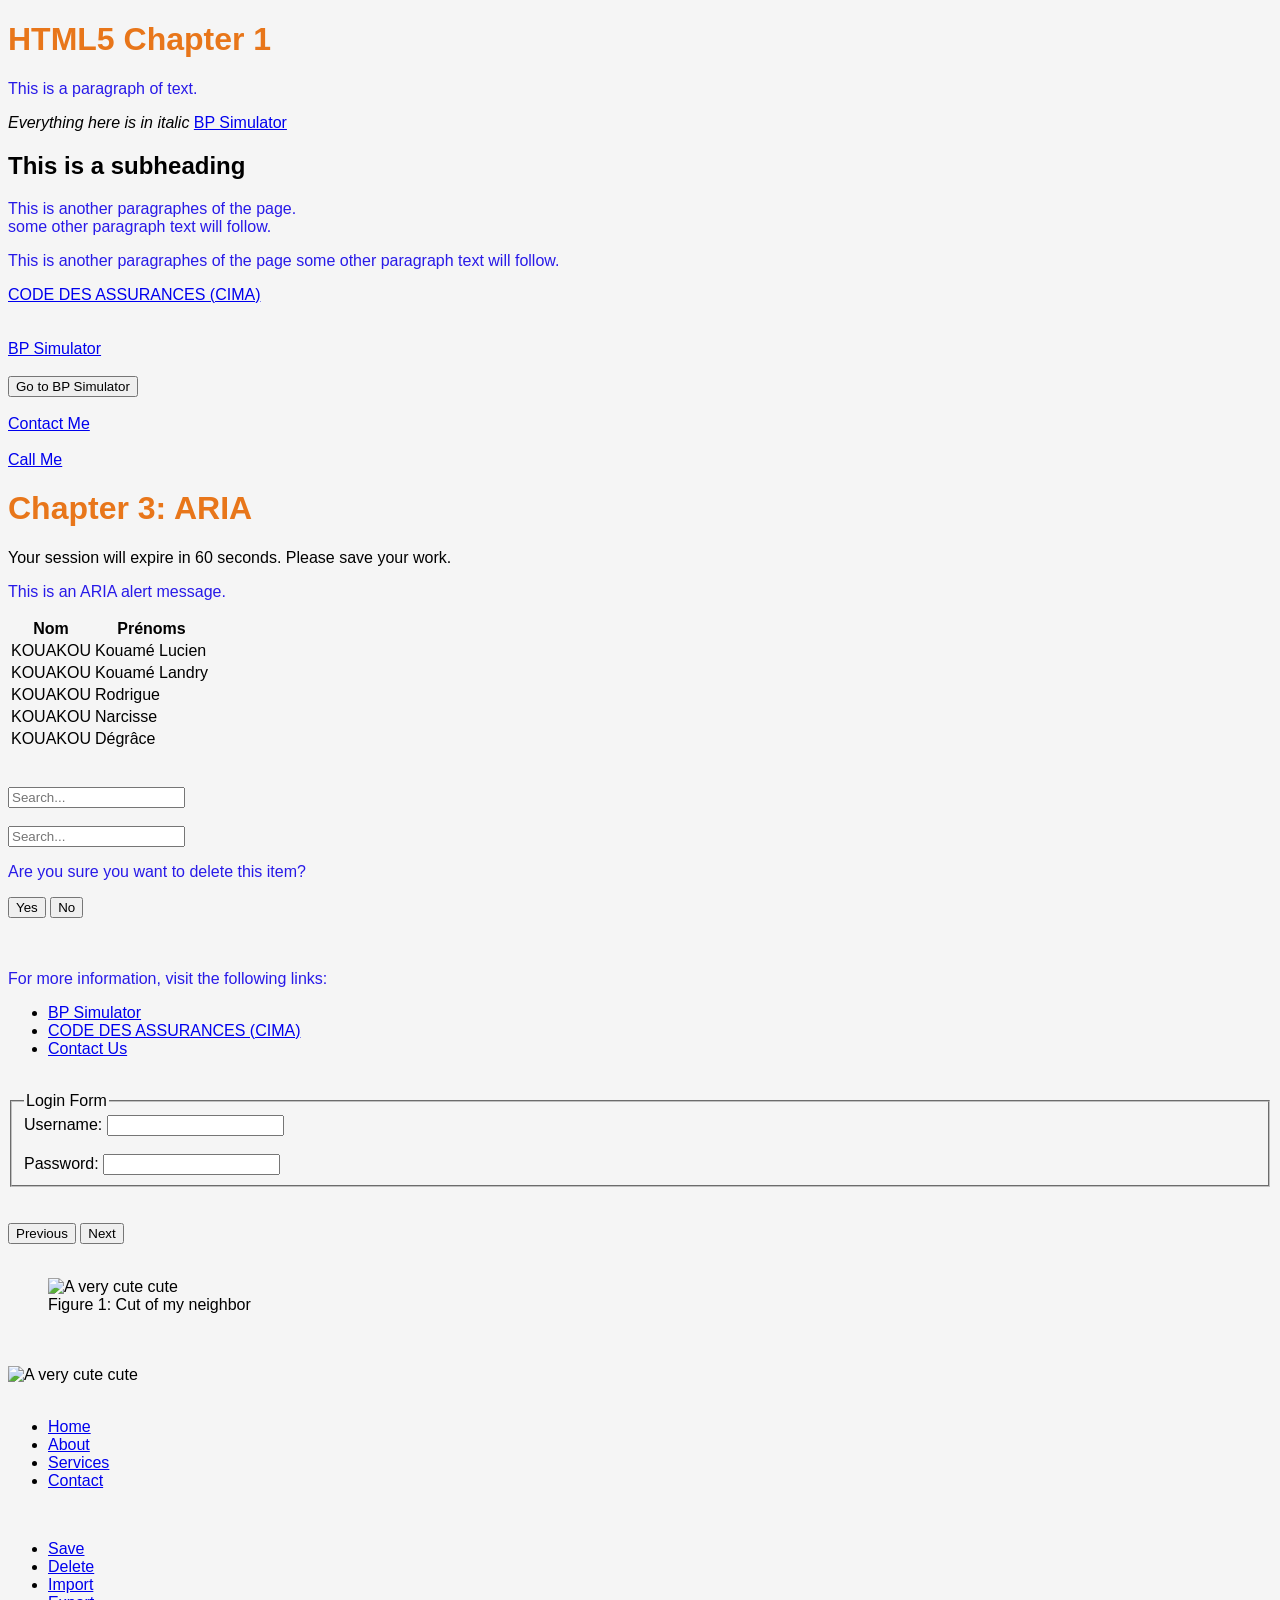
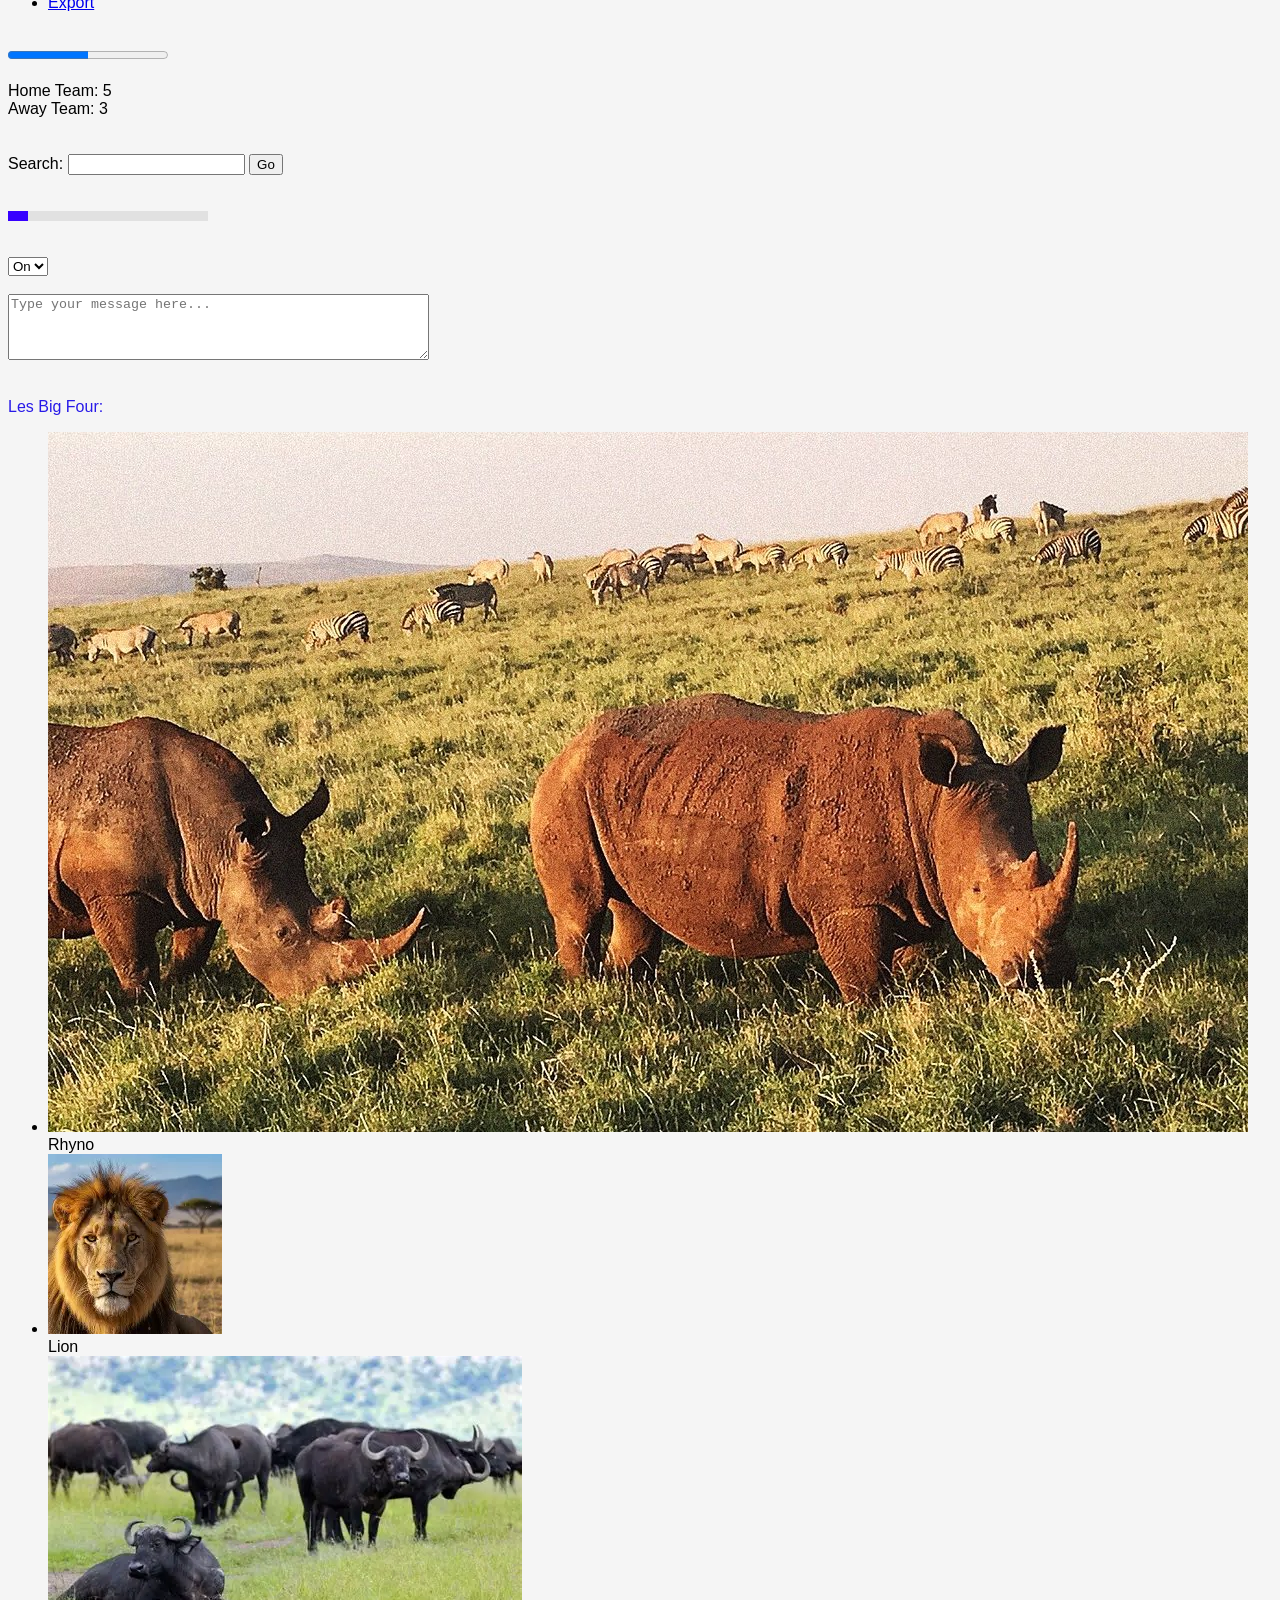
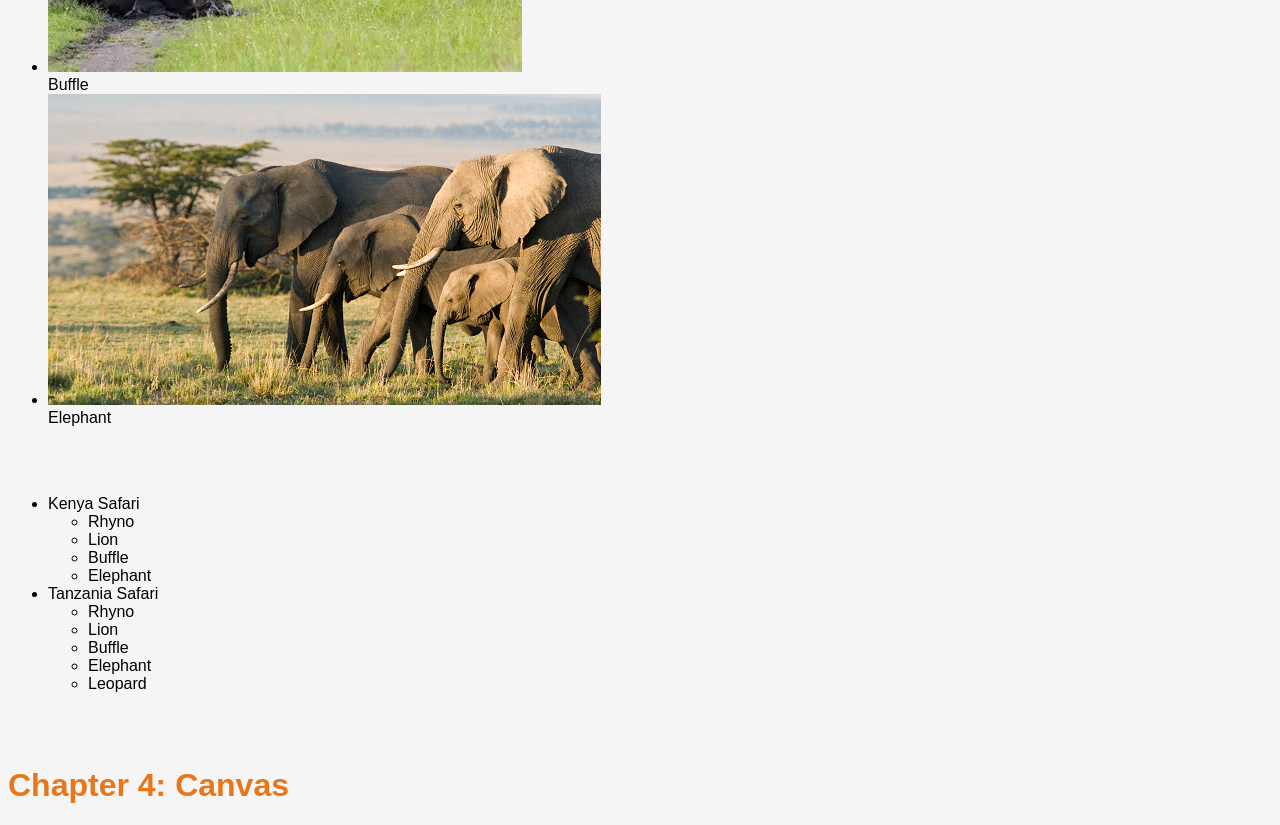
==== index.html @ 413a816a "Rename Chap_1.html to index.html" ====
<!DOCTYPE html>
<html lang="en">
<head>
    <meta charset="UTF-8">
    <meta name="viewport" content="width=device-width, initial-scale=1.0">
    <meta name="keywords" content="HTML5, Chapter 1, Example">
    <title>HTML5 Chapter 1</title>
    <link rel="stylesheet" href="style.css">
</head>
<body>
    <h1>HTML5 Chapter 1</h1>
        <p>This is a paragraph of text.</p>
        <i>Everything here is in italic </i>
        <a href="https://lucienk-datamites.github.io/BP_Simulator/">BP Simulator</a>
        <h2>This is a subheading</h2>

        <p>This is another paragraphes of the page. <br>
        some other paragraph text will follow.</p>
        <p>This is another paragraphes of the page
        some other paragraph text will follow.</p>

        <a href="https://cima-afrique.org/wp-content/uploads/2023/06/CODE-CIMA-2019.pdf" rel="external" target="_blank">CODE DES ASSURANCES (CIMA)</a>
        <br><br><br>
        <a href="https://lucienk-datamites.github.io/BP_Simulator/" rel="noopener noreferrer" target="_blank">BP Simulator</a>
        <br><br>    
        <button onclick="window.location.href='https://lucienk-datamites.github.io/BP_Simulator/'">Go to BP Simulator</button>  
        <br><br>
        <a href="mailto:igkklucien@gmail.com?cc=igkklucien@gmail.com&subject=Inquiry%20Subject&body=Hello,%20I%20would%20like%20to%20inquire%20about..." rel="noopener noreferrer" target="_blank">Contact Me</a>
        <br><br>
        <a href="tel:+25476832337" rel="noopener noreferrer" target="_blank">Call Me</a>

    <h1>Chapter 3: ARIA</h1>
        <div role="alert" aria-live="assertive"> Your session will expire in 60 seconds. Please save your work.</div>
            <p>This is an ARIA alert message.</p>
        <table>
            <thead>
                <tr>
                    <th>Nom</th>
                    <th>Prénoms</th>
                </tr>
            </thead>
            <tbody>
                <tr>
                    <td>KOUAKOU</td>
                    <td>Kouamé Lucien</td>
                </tr>
                <tr>
                    <td>KOUAKOU</td>
                    <td>Kouamé Landry</td>
                </tr>
                <tr>
                    <td>KOUAKOU</td>
                    <td>Rodrigue</td>
                </tr>
                <tr>
                    <td>KOUAKOU</td>
                    <td>Narcisse</td>
                </tr>
                <tr>
                    <td>KOUAKOU</td>
                    <td>Dégrâce</td>
                </tr>

            </tbody>
        </table>
        <br><br>
        <input type="text" aria-label="Search" placeholder="Search...">
        <br><br>
        <input type="text" aria-label="Search" placeholder="Search...">

        <div role="alert" aria-live="assertive"> 
            <p>Are you sure you want to delete this item?</p>
            <button onclick="confirmDelete()">Yes</button>
            <button onclick="cancelDelete()">No</button>
        </div>
        <br><br>
        <p>For more information, visit the following links:</p>
        <ul>
            <li><a href="https://lucienk-datamites.github.io/BP_Simulator/" rel="noopener noreferrer" target="_blank">BP Simulator</a></li>
            <li><a href="https://cima-afrique.org/wp-content/uploads/2023/06/CODE-CIMA-2019.pdf" rel="external" target="_blank">CODE DES ASSURANCES (CIMA)</a></li>
            <li><a href="mailto:info@cima-afrique.org">Contact Us</a></li>
        </ul>
        <br>
        <form>
            <fieldset>
                <legend>Login Form</legend>

            <div>
                <label for="username">Username:</label>
                <input type="text" id="username" name="username" aria-required="true">
                <div id="username-error" role="alert" aria-live="assertive" style="color: red; display: none;">Username is required.</div>  
            </div>
            <br>
            <div>
                <label for="password">Password:</label>
                <input type="password" id="password" name="password" aria-required="true">
                <div id="password-error" role="alert" aria-live="assertive" style="color: red; display: none;">Password is required.</div>  
            </div>
            </fieldset>
        </form>
        <br><br>
        <div role="group" aria-label="Navigation Buttons">
            <button role="button" aria-label="Previous">Previous</button>
            <button role="button" aria-label="Next">Next</button>
        </div>
        <br>

        <figure role="img" aria-label="Placeholder Image">
            <img src="https://th.bing.com/th/id/OIP.C_pmmZPvZ63OfLQaneTm5AHaEK?w=330&h=186&c=7&r=0&o=7&pid=1.7&rm=3" alt="A very cute cute" role="img" aria-label="Placeholder Image">
            <figcaption>Figure 1: Cut of my neighbor</figcaption>
        </figure>
        <br><br>
        <img src="https://th.bing.com/th/id/OIP.C_pmmZPvZ63OfLQaneTm5AHaEK?w=330&h=186&c=7&r=0&o=7&pid=1.7&rm=3" alt="A very cute cute" role="img" aria-label="Placeholder Image">
        <br><br>
        <ul role ="menu" aria-label="Main Menu">
            <li role="menuitem"><a href="#!">Home</a></li>
            <li role="menuitem"><a href="#!">About</a></li>
            <li role="menuitem"><a href="#!">Services</a></li>
            <li role="menuitem"><a href="#!">Contact</a></li>
        </ul>
        <br>
        <ul role ="menubar" aria-label="Main Menu">
            <li role="menuitem"><a href="#!">Save</a></li>
            <li role="menuitem"><a href="#!">Delete</a></li>
            <li role="menuitem"><a href="#!">Import</a></li>
            <li role="menuitem"><a href="#!">Export</a></li> 
        </ul>
        <br>
        <progress value="50" max="100" aria-label="Progress Bar"></progress>
        <br><br>
        <div role="region">
            Home Team: 5 <br>
            Away Team: 3 <br>
        </div>
        <br><br>
        <div role ="search" aria-label="Search Form">
            <label for="search-input">Search:</label>
            <input type="text" id="search-input" name="search-input">
            <button type="submit">Go</button>
        </div>
        <br><br>
        <div 
            role="slider"
            aria-label="Volume Control"
            aria-valuemin="0"
            aria-valuemax="100"
            aria-valuenow="10"
            type="number"
            value="10"
            style="width: 200px; height: 10px; background-color: rgba(200, 200, 200, 0.459);">
            <div class="sliderhandle" style="width: 10%; height: 10px; background-color: rgb(55, 0, 255);"></div>
        </div>
        <br><br> 
        <select aria-label="Select an option">
            <option value="option1">On</option>
            <option value="option2">Off</option>
        </select>  
        <br><br>
        <textarea aria-label="Enter your message" rows="4" cols="50" placeholder="Type your message here..."></textarea>
        <br><br>
        <p>Les Big Four:</p>
        <ul role="list" aria-label="List of items">
            <li role="listitem"><img src="Rhyno.jpg" alt="Item 1"></li>
            <label for="item1">Rhyno</label>
            <li role="listitem"><img src="Lion.webp" alt="Item 2"></li>
            <label for="item2">Lion</label> 
            <li role="listitem"><img src="Buffle.webp" alt="Item 3">   </li>
            <label for="item3">Buffle</label>
            <li role="listitem"><img src="Elephant.jpg" alt="Item 4"></li>
            <label for="item4">Elephant</label>
        </ul>
        <br><br>
        <ul role="tree" aria-label="List of items">
            <li role=""treeitem" aria-expanded="true"> Kenya Safari
                <ul role="group">
                    <li role="treeitem">Rhyno</li>
                    <li role="treeitem">Lion</li>
                    <li role="treeitem">Buffle</li>
                    <li role="treeitem">Elephant</li>
                </ul>
            </li>
            <li role="treeitem" aria-expanded="false">Tanzania Safari
                <ul role="group">
                    <li role="treeitem">Rhyno</li>
                    <li role="treeitem">Lion</li>
                    <li role="treeitem">Buffle</li>
                    <li role="treeitem">Elephant</li>
                    <li role="treeitem">Leopard</li>
                </ul>
            </li>
        </ul>

        <br><br>
    <h1>Chapter 4: Canvas</h1>
    


</body>
</html>
---- style.css ----
/* style.css */
body {
  font-family: Arial, sans-serif;
  background-color: #f5f5f5;
}

h1 {
  color: #e8761a;
}
p{
  color: #281ae8;
}
.commonClass{
  color: #e81a1a;
}
div.commonClass{
  color: #1ae8a1;
}
#LucienKouakou{
  color: #511ae8;
}
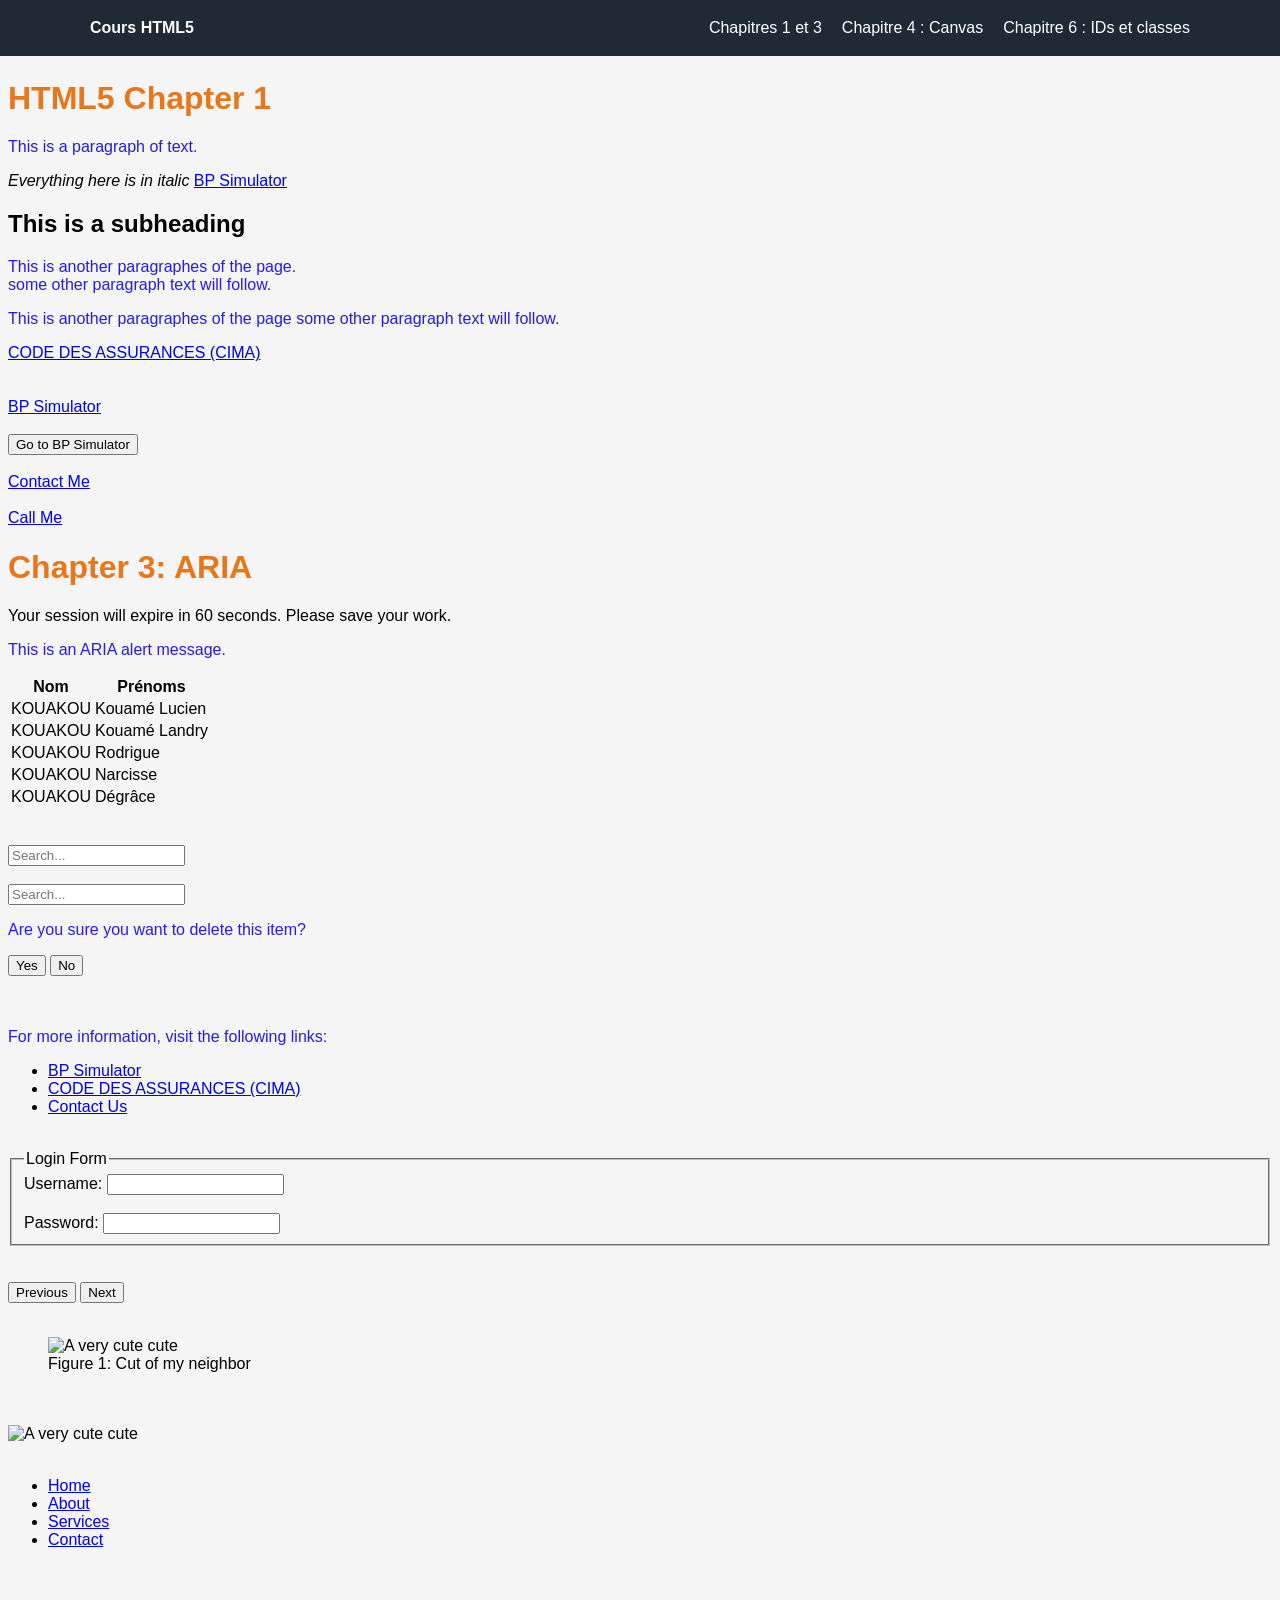
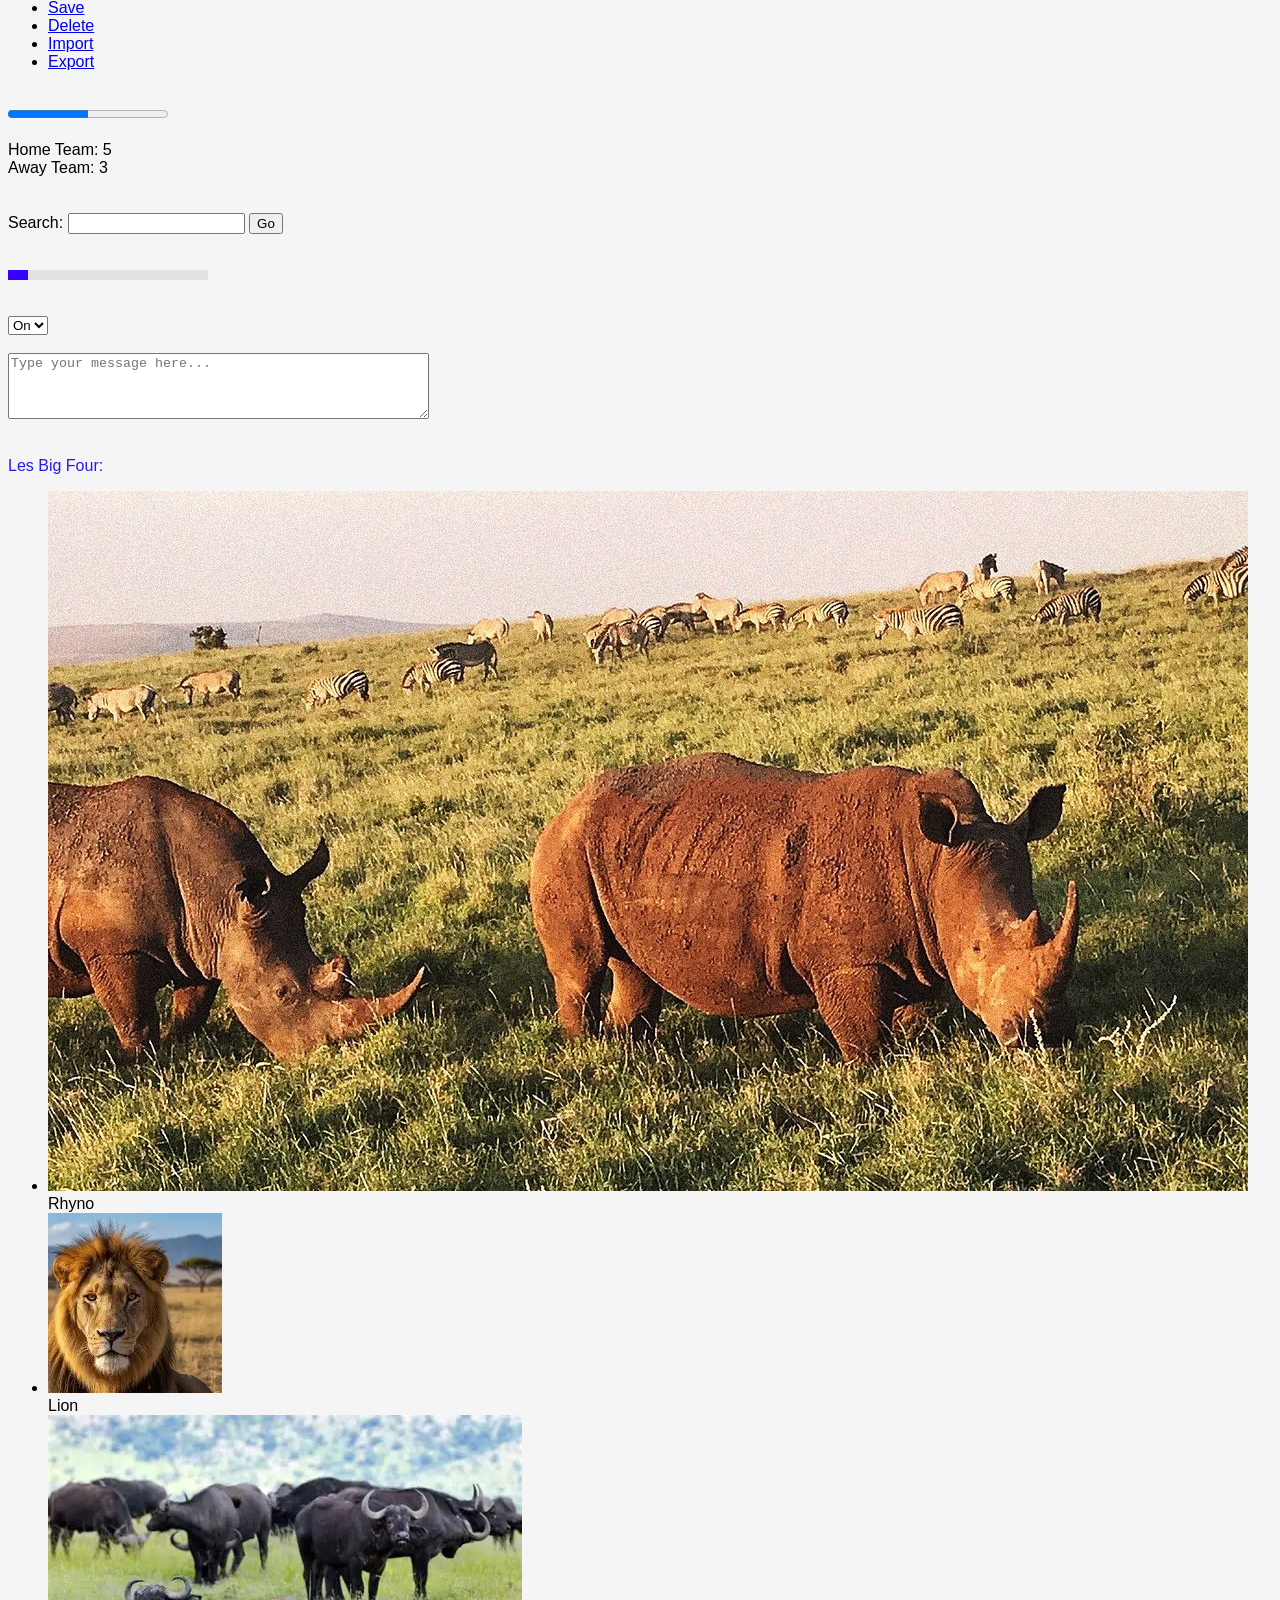
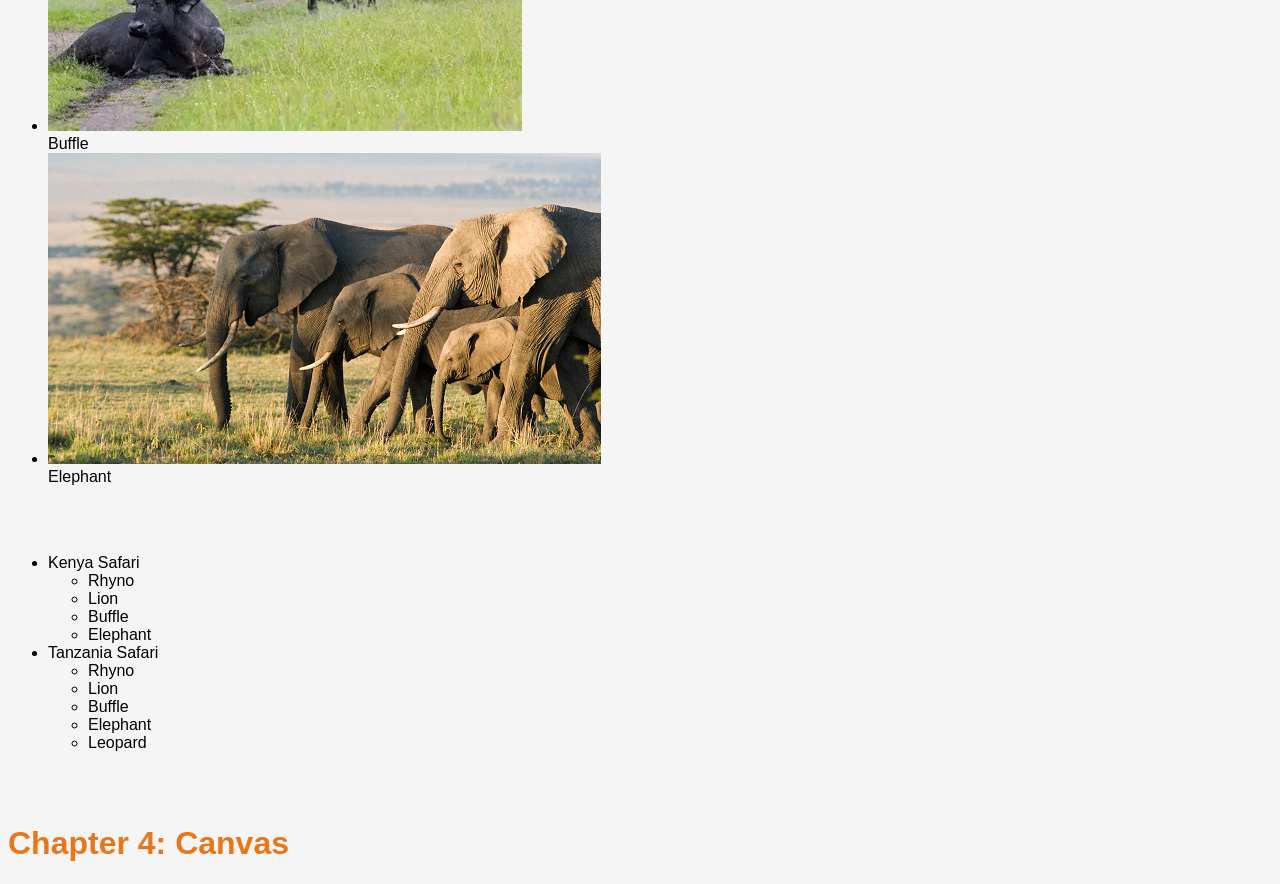
==== commit 225e4246: "Ajout_Menu Ajout de  Munu" ====
--- a/index.html
+++ b/index.html
@@ -8,6 +8,16 @@
     <link rel="stylesheet" href="style.css">
 </head>
 <body>
+    <header class="site-header">
+        <nav class="chapter-nav" aria-label="Navigation des chapitres">
+            <a class="chapter-nav-home" href="index.html">Cours HTML5</a>
+            <ul>
+                <li><a href="index.html" aria-current="page">Chapitres 1 et 3</a></li>
+                <li><a href="Chap_4_Canvas.html">Chapitre 4 : Canvas</a></li>
+                <li><a href="Chap_6_IDs.html">Chapitre 6 : IDs et classes</a></li>
+            </ul>
+        </nav>
+    </header>
     <h1>HTML5 Chapter 1</h1>
         <p>This is a paragraph of text.</p>
         <i>Everything here is in italic </i>
--- a/style.css
+++ b/style.css
@@ -2,6 +2,61 @@
 body {
   font-family: Arial, sans-serif;
   background-color: #f5f5f5;
+}
+
+.site-header {
+  margin: -8px -8px 24px;
+  background-color: #202a35;
+}
+
+.chapter-nav {
+  max-width: 1100px;
+  min-height: 56px;
+  margin: 0 auto;
+  padding: 0 16px;
+  display: flex;
+  align-items: center;
+  justify-content: space-between;
+  gap: 16px;
+}
+
+.chapter-nav a {
+  color: #fff;
+  text-decoration: none;
+}
+
+.chapter-nav a:hover,
+.chapter-nav a:focus-visible {
+  color: #ffb36f;
+  text-decoration: underline;
+}
+
+.chapter-nav-home {
+  font-weight: bold;
+  white-space: nowrap;
+}
+
+.chapter-nav ul {
+  display: flex;
+  flex-wrap: wrap;
+  justify-content: flex-end;
+  gap: 8px 20px;
+  margin: 0;
+  padding: 12px 0;
+  list-style: none;
+}
+
+@media (max-width: 560px) {
+  .chapter-nav {
+    align-items: flex-start;
+    flex-direction: column;
+    gap: 0;
+    padding-top: 12px;
+  }
+
+  .chapter-nav ul {
+    justify-content: flex-start;
+  }
 }
 
 h1 {
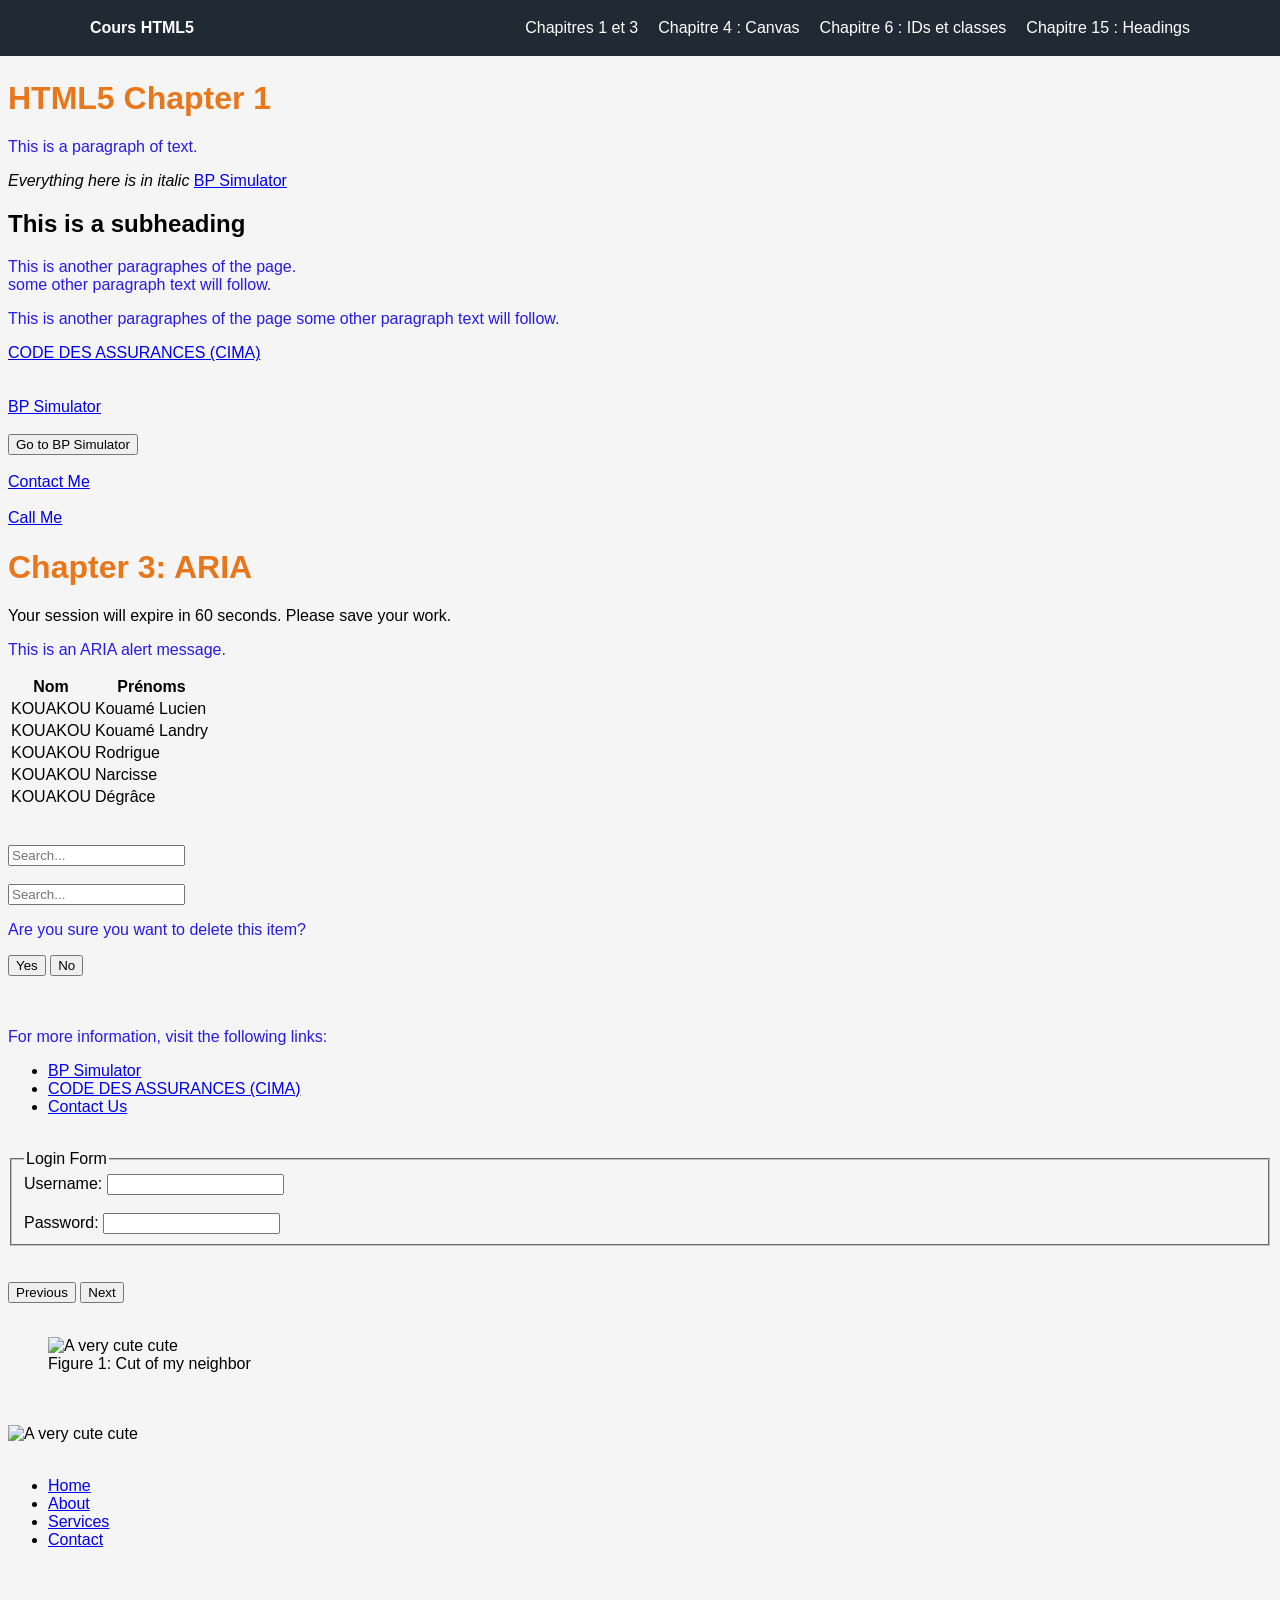
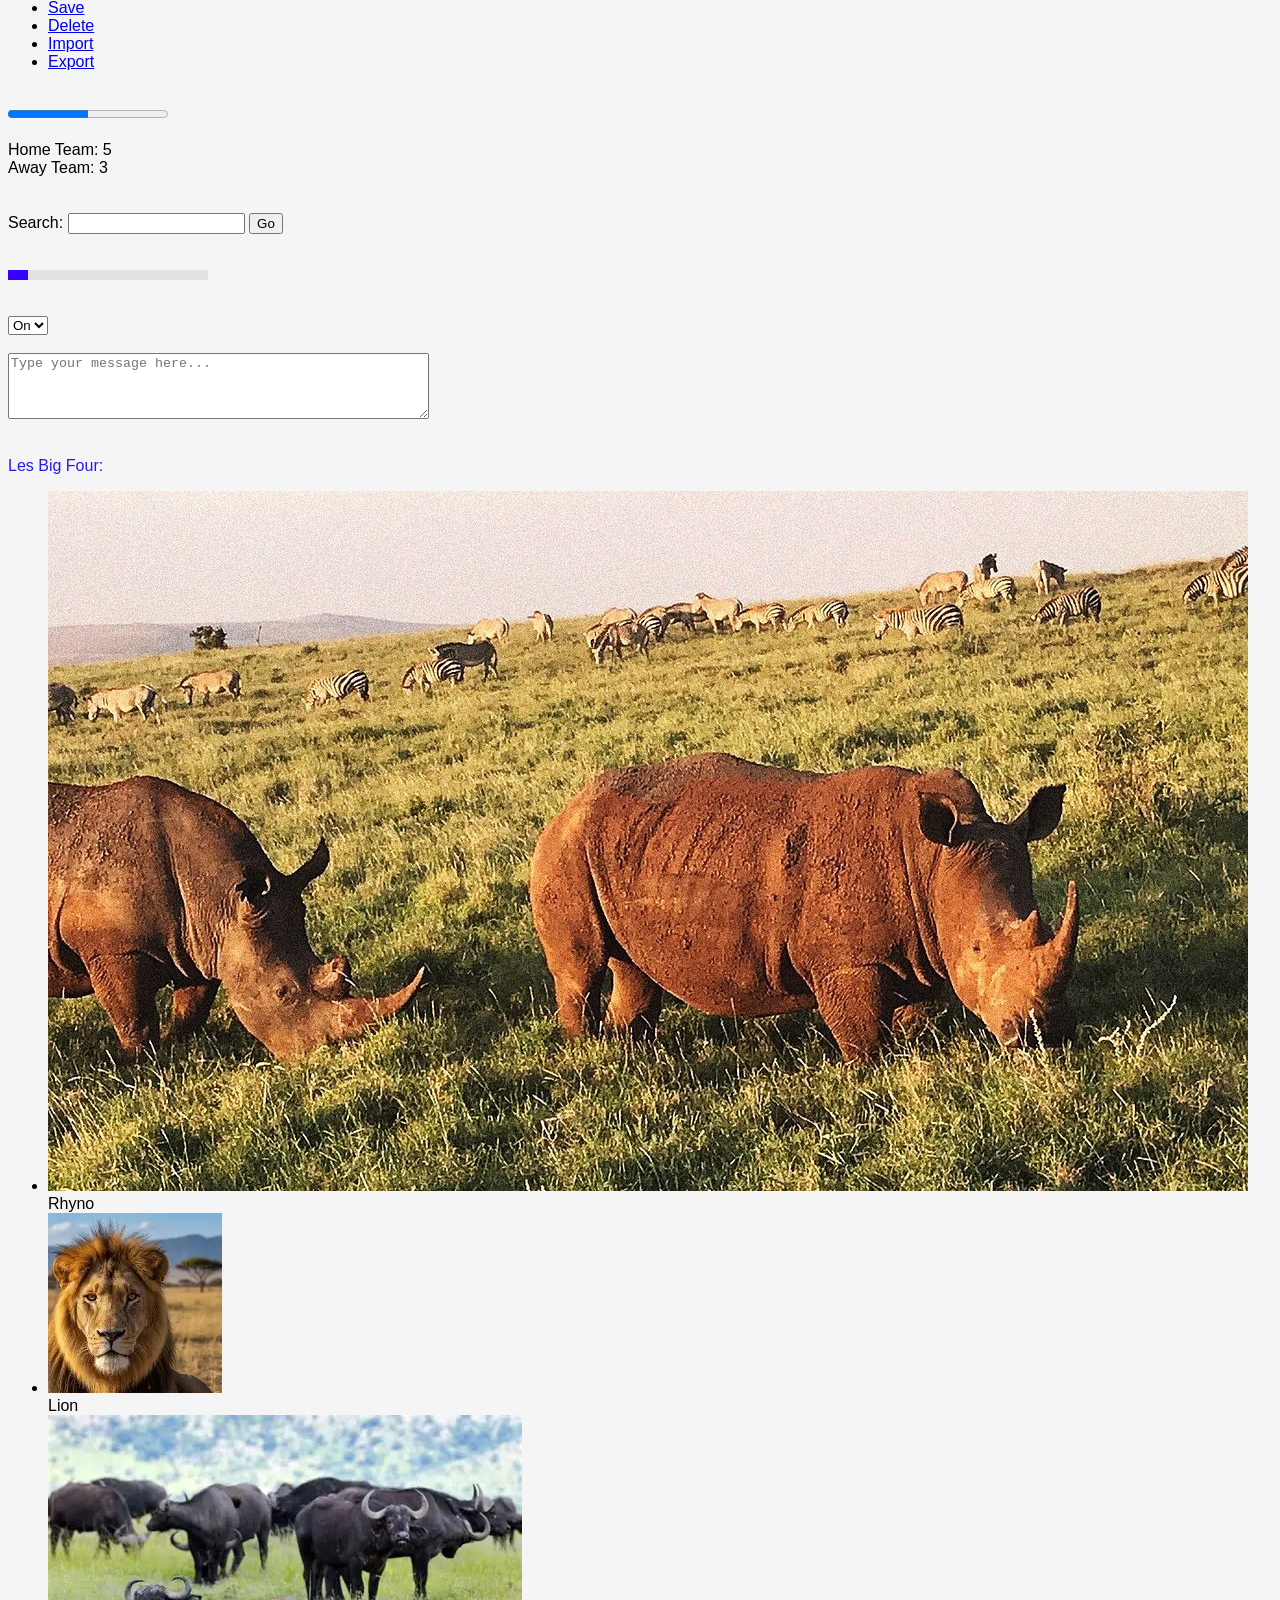
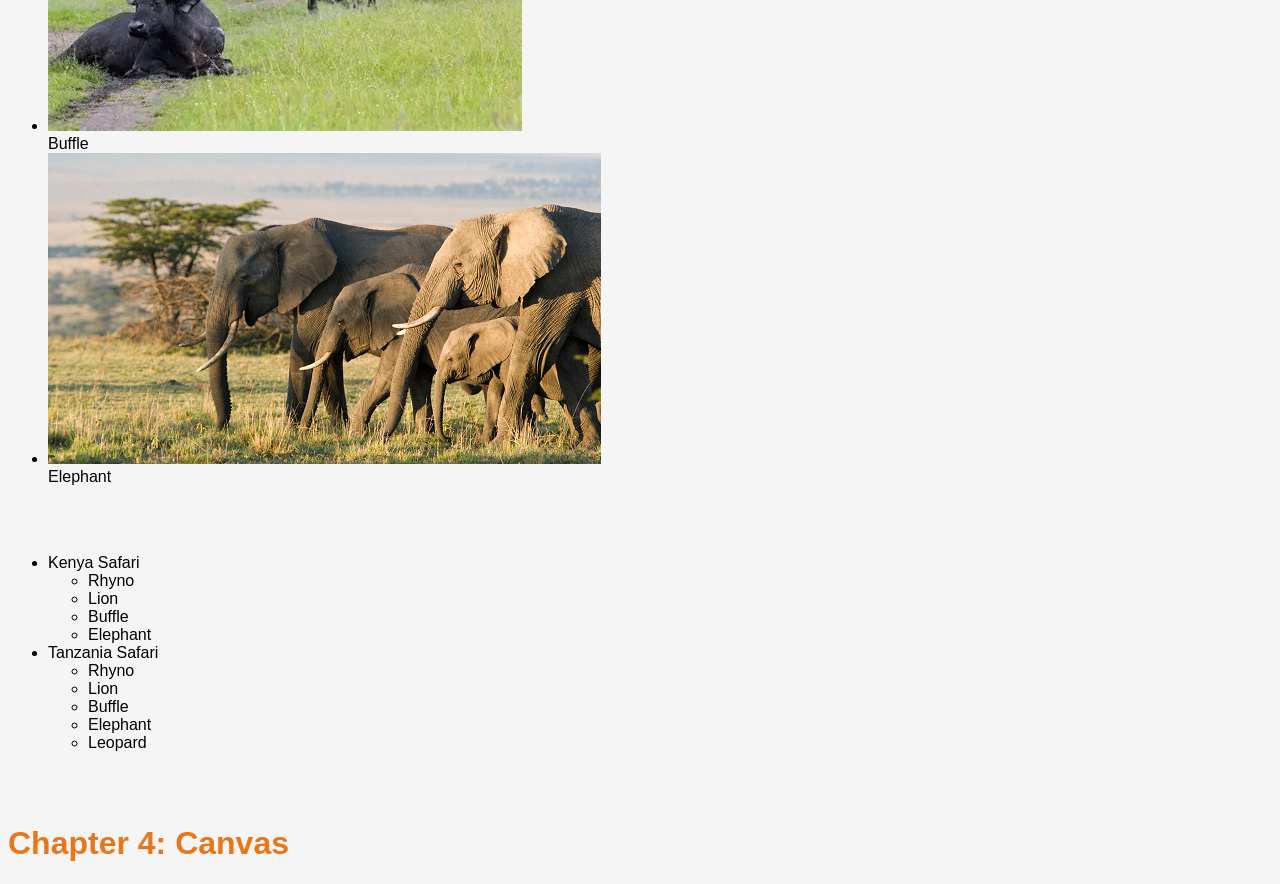
==== commit 45055adf: "New chapter added" ====
--- a/index.html
+++ b/index.html
@@ -15,6 +15,7 @@
                 <li><a href="index.html" aria-current="page">Chapitres 1 et 3</a></li>
                 <li><a href="Chap_4_Canvas.html">Chapitre 4 : Canvas</a></li>
                 <li><a href="Chap_6_IDs.html">Chapitre 6 : IDs et classes</a></li>
+                <li><a href="Chap_15_Headings.html">Chapitre 15 : Headings</a></li>
             </ul>
         </nav>
     </header>
--- a/style.css
+++ b/style.css
@@ -73,4 +73,23 @@
 }
 #LucienKouakou{
   color: #511ae8;
-}+}
+outer-div{
+  color: #e8e81a;
+}
+inner-div{
+  color: #471ae8da;
+} 
+
+.cote-a-cote {
+  display: flex;
+  gap: 20px;          /* espace entre les deux */
+  flex-wrap: wrap;    /* passe l'un sous l'autre si l'écran est trop étroit */
+}
+
+.cote-a-cote embed,
+.cote-a-cote iframe {
+  width: 500px;
+  height: 400px;
+  border: 1px solid #000000bd;
+}
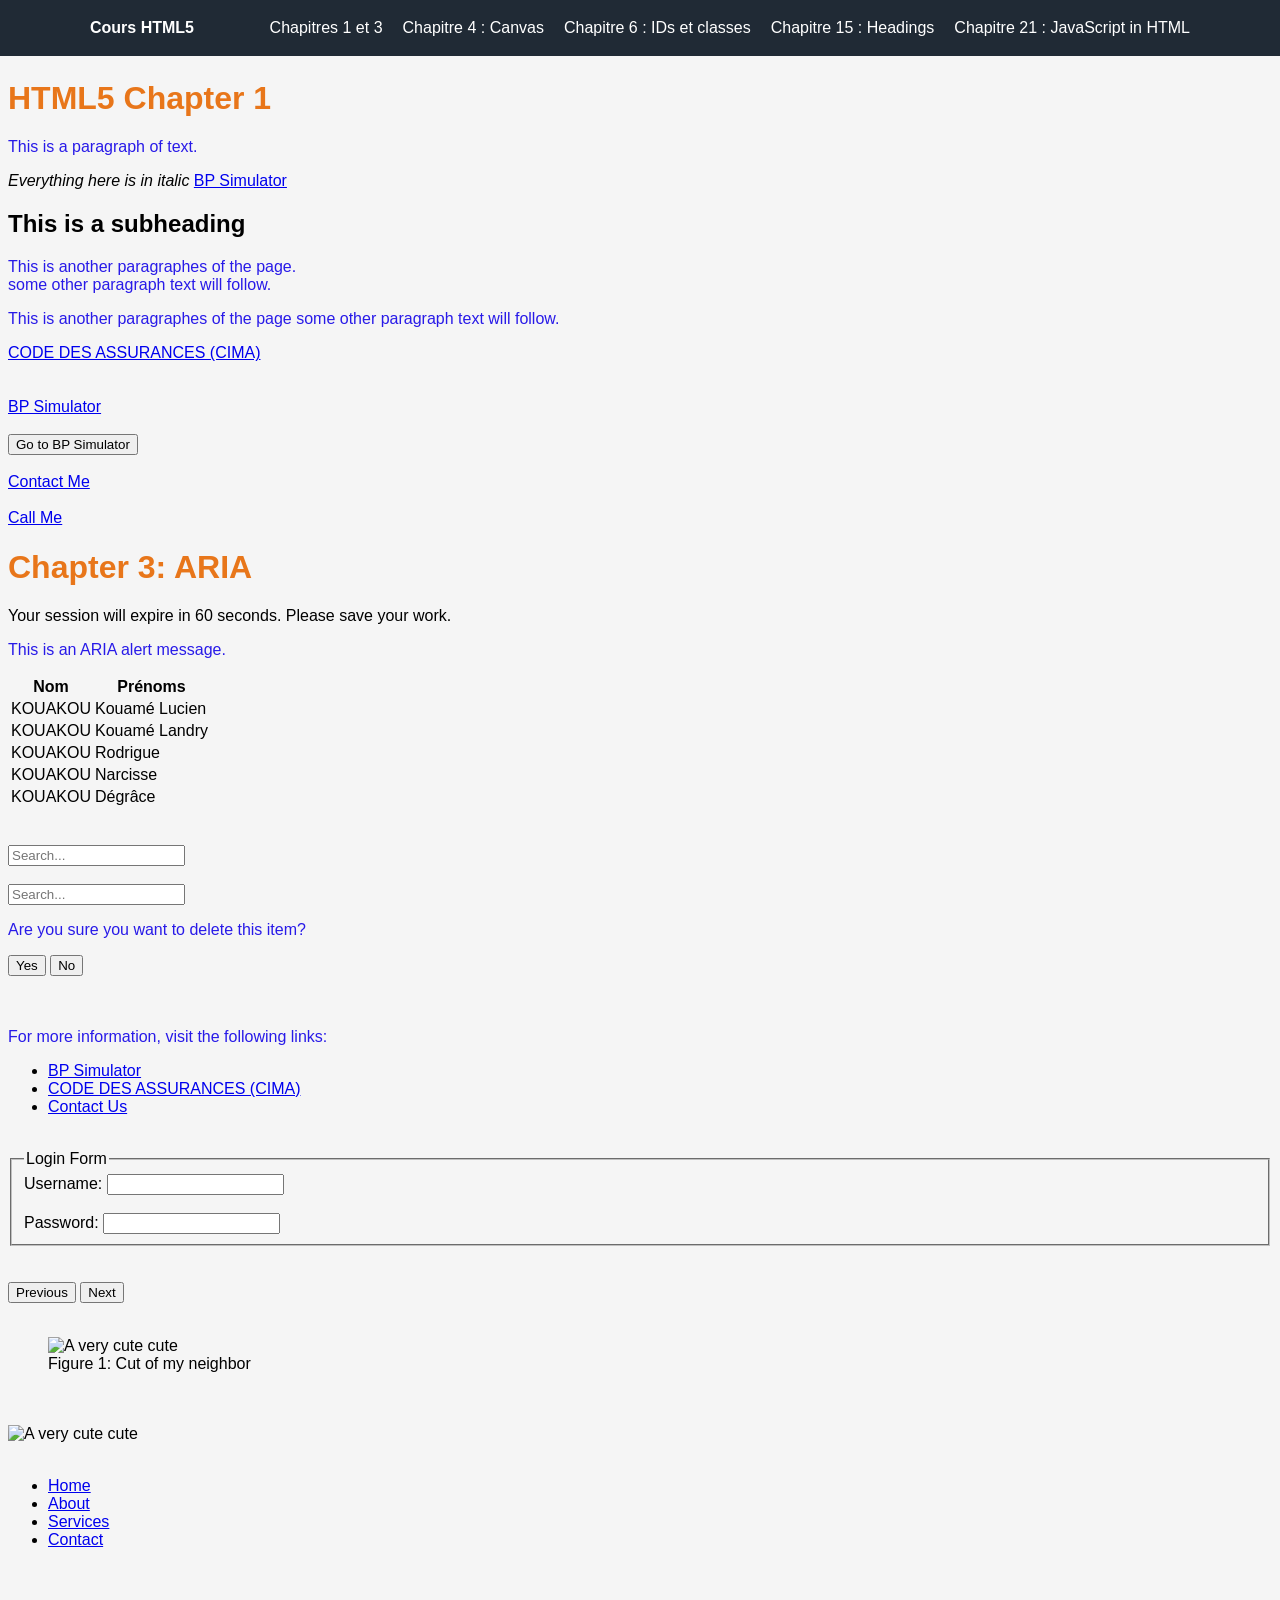
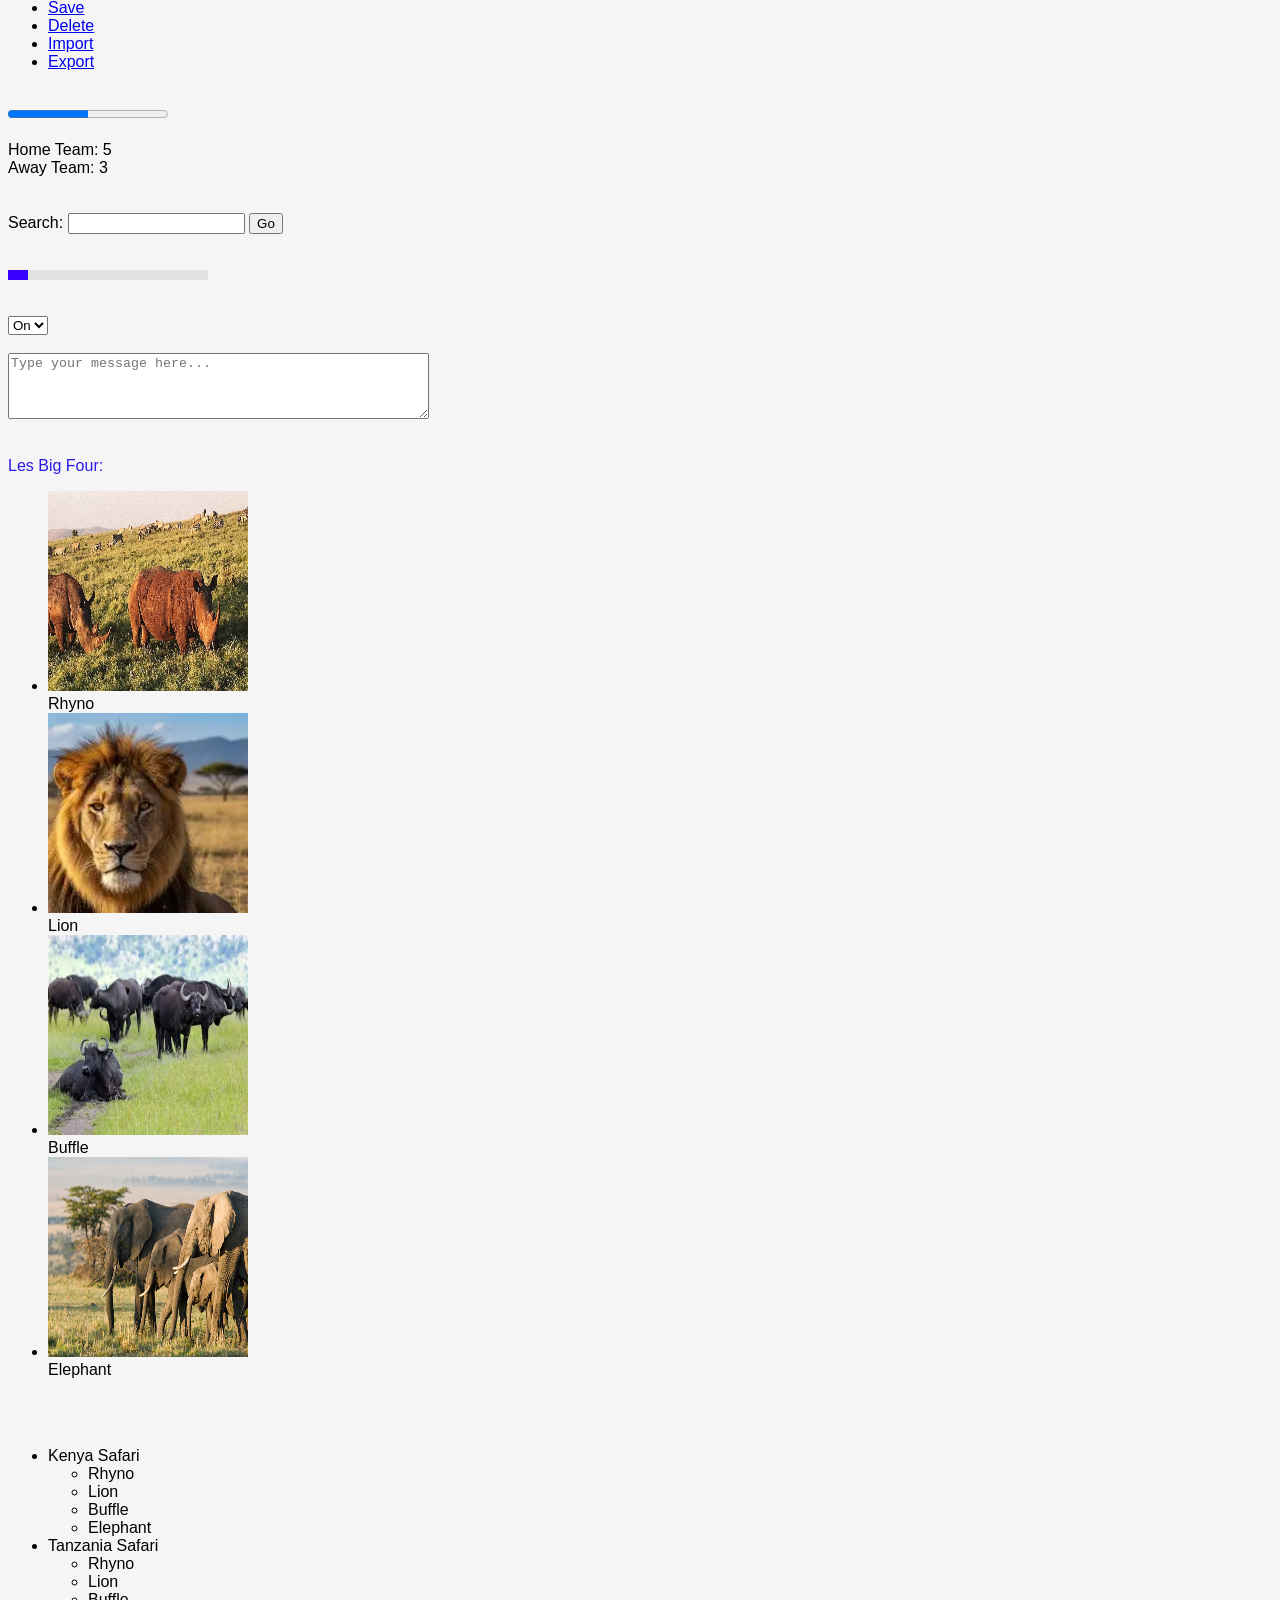
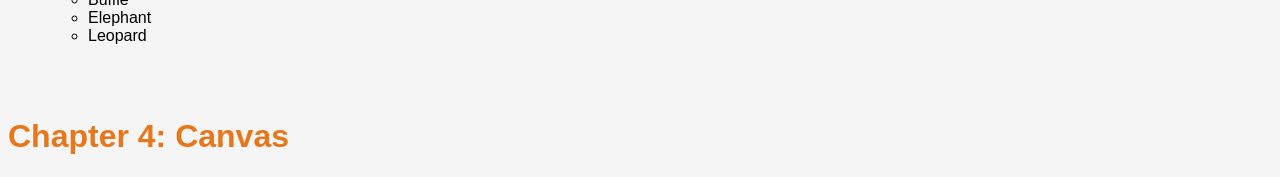
==== commit 7f1bd8ca: "Chapter 21" ====
--- a/index.html
+++ b/index.html
@@ -16,6 +16,7 @@
                 <li><a href="Chap_4_Canvas.html">Chapitre 4 : Canvas</a></li>
                 <li><a href="Chap_6_IDs.html">Chapitre 6 : IDs et classes</a></li>
                 <li><a href="Chap_15_Headings.html">Chapitre 15 : Headings</a></li>
+                <li><a href="Chap_21_JavaScript.html">Chapitre 21 : JavaScript in HTML</a></li>
             </ul>
         </nav>
     </header>
@@ -171,13 +172,13 @@
         <br><br>
         <p>Les Big Four:</p>
         <ul role="list" aria-label="List of items">
-            <li role="listitem"><img src="Rhyno.jpg" alt="Item 1"></li>
+            <li role="listitem"><img src="Rhyno.jpg" alt="Item 1" width="200" height="200" alt="Rhyno"></li>
             <label for="item1">Rhyno</label>
-            <li role="listitem"><img src="Lion.webp" alt="Item 2"></li>
+            <li role="listitem"><img src="Lion.webp" alt="Item 2" width="200" height="200" alt="Lion"></li>
             <label for="item2">Lion</label> 
-            <li role="listitem"><img src="Buffle.webp" alt="Item 3">   </li>
+            <li role="listitem"><img src="Buffle.webp" alt="Item 3" width="200" height="200" alt="Buffle">   </li>
             <label for="item3">Buffle</label>
-            <li role="listitem"><img src="Elephant.jpg" alt="Item 4"></li>
+            <li role="listitem"><img src="Elephant.jpg" alt="Item 4" width="200" height="200" alt="Elephant"></li>
             <label for="item4">Elephant</label>
         </ul>
         <br><br>
